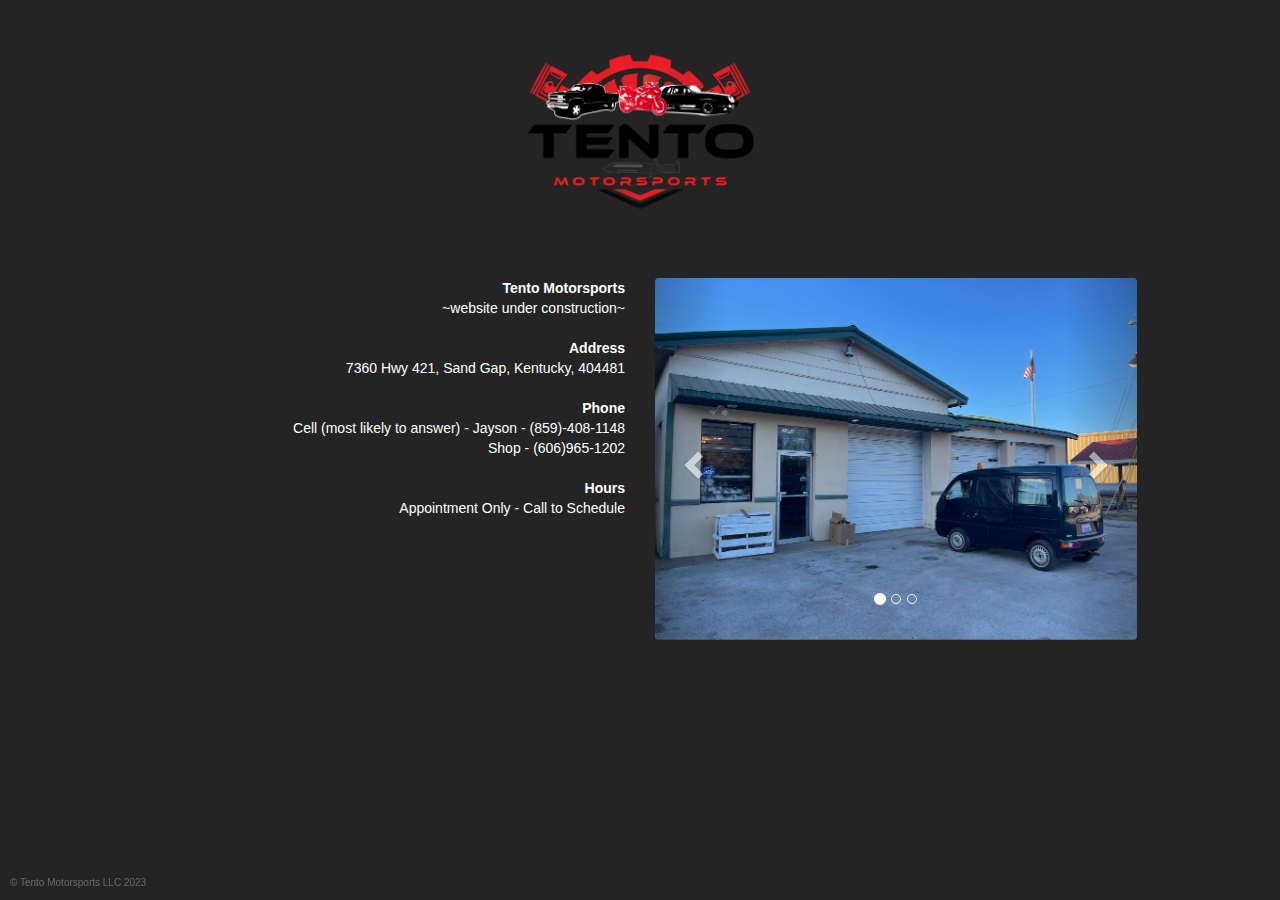
==== index.html @ 28d5b6ef "added "," to address" ====
<!DOCTYPE html>
<!--[if lt IE 7]>      <html class="no-js lt-ie9 lt-ie8 lt-ie7"> <![endif]-->
<!--[if IE 7]>         <html class="no-js lt-ie9 lt-ie8"> <![endif]-->
<!--[if IE 8]>         <html class="no-js lt-ie9"> <![endif]-->
<!--[if gt IE 8]>      <html class="no-js"> <!--<![endif]-->
<html>
    <head>
        <meta charset="utf-8">
        <meta http-equiv="X-UA-Compatible" content="IE=edge">
        <title>Tento Motorsports</title>
        <meta name="description" content="">
        <meta name="viewport" content="width=device-width, initial-scale=1">
        
        <link rel="stylesheet" href="https://cdn.jsdelivr.net/npm/bootstrap@3.3.7/dist/css/bootstrap.min.css" integrity="sha384-BVYiiSIFeK1dGmJRAkycuHAHRg32OmUcww7on3RYdg4Va+PmSTsz/K68vbdEjh4u" crossorigin="anonymous">
        <link rel="stylesheet" href="css/main.css">
        <link rel="stylesheet" href="css/mobile.css">
    </head>
    <body>
        <div id="logo"><img alt='logo' src="img/logo.png"></div>
        <div class="spacer"></div>
        <div id='banner' class="container">
            <strong>Tento Motorsports</strong><br>
            ~website under construction~<br>
            <br>
            <strong>Address</strong><br>
            7360 Hwy 421, Sand Gap,
            Kentucky, 404481<br>
            <br>
            <strong>Phone</strong><br>
            Cell (most likely to answer) - Jayson - (859)-408-1148<br>
            Shop - (606)965-1202<br>
            <br>
            <strong>Hours</strong><br>
            Appointment Only - Call to Schedule<br>
           <br>
        </div>
        
        <div class="container">
            <div id="carousel" class="carousel slide" data-ride="carousel">
                <!-- Indicators -->
                <ol class="carousel-indicators">
                    <li data-target="#carousel" data-slide-to="0" class="active"></li>
                    <li data-target="#carousel" data-slide-to="1"></li>
                    <li data-target="#carousel" data-slide-to="2"></li>
                </ol>
            
                <!-- Wrapper for slides -->
                <div class="carousel-inner">
                    <div class="item active">
                        <img src="img/img1.jpg" alt="Shop Image" style="width:100%;">
                    </div>
            
                    <div class="item">
                        <img src="img/img1.jpg" alt="Shop Image" style="width:100%;">
                    </div>
                
                    <div class="item">
                        <img src="img/img1.jpg" alt="Shop Image" style="width:100%;">
                    </div>
                </div>
            
                <!-- Left and right controls -->
                <a class="left carousel-control" href="#carousel" data-slide="prev">
                    <span class="glyphicon glyphicon-chevron-left"></span>
                    <span class="sr-only">Previous</span>
                </a>
                <a class="right carousel-control" href="#carousel" data-slide="next">
                    <span class="glyphicon glyphicon-chevron-right"></span>
                    <span class="sr-only">Next</span>
                </a>
            </div>
        </div>
        <div class="spacer"></div>
        <div id="footer">© Tento Motorsports LLC 2023</div>
        
        <script src="https://ajax.googleapis.com/ajax/libs/jquery/1.12.4/jquery.min.js"></script>
        <script src="https://cdn.jsdelivr.net/npm/bootstrap@3.3.7/dist/js/bootstrap.min.js" integrity="sha384-Tc5IQib027qvyjSMfHjOMaLkfuWVxZxUPnCJA7l2mCWNIpG9mGCD8wGNIcPD7Txa" crossorigin="anonymous"></script>
        <script src="js/main.js" async defer></script>
    </body>
</html>
---- css/main.css ----
html{
    margin: 0 auto;
    top: 0px;
    left: 0px;
    padding: 0px;
    width: 100vw;
    height: 100vh;
    overflow-x:hidden;
}
body{
    margin: 0 auto;
    padding: 0px;
    width: 100vw;
    height: 100vh;
    background-color: rgb(36, 36, 36);
    padding-top:10%;
    
}
.container{
    float: left;
    width: 40%;
    color: white;
    margin-top:150px;
}
.spacer{
    float: left;
    width: 10%;
    height: 100%;
}
#banner{
    text-align: right;
}
#footer{
    position:fixed;
    bottom: 10px;
    left: 10px;
    color: rgba(255,255,255,0.3);
    font-size: 10px;
}
#logo{
    margin: 0 auto;
    position:absolute;
    text-align: center;
    width: 100%;
    top: 3%;
    color: white;
    font-size: 24px;

}
#logo img{
    width: 20%;
    min-width: 200px;
}
#carousel{
    border-radius:4px;
    overflow: hidden;
}
---- css/mobile.css ----
@media only screen and (max-width: 768px) {
    .container{
        width: 80%;
    }
}
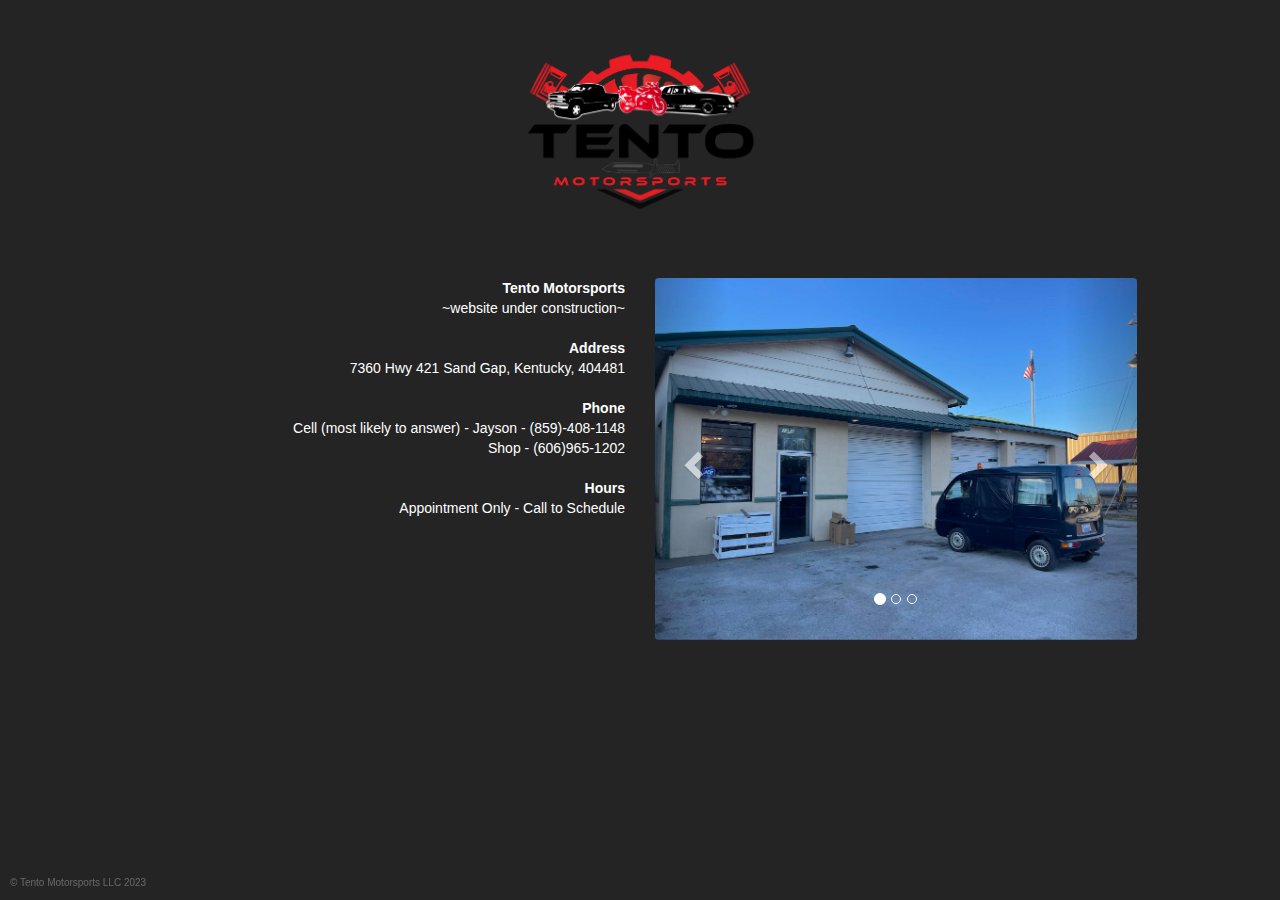
==== commit 875d84a7: "removed "." from address" ====
--- a/index.html
+++ b/index.html
@@ -23,7 +23,7 @@
             ~website under construction~<br>
             <br>
             <strong>Address</strong><br>
-            7360 Hwy 421, Sand Gap,
+            7360 Hwy 421 Sand Gap,
             Kentucky, 404481<br>
             <br>
             <strong>Phone</strong><br>
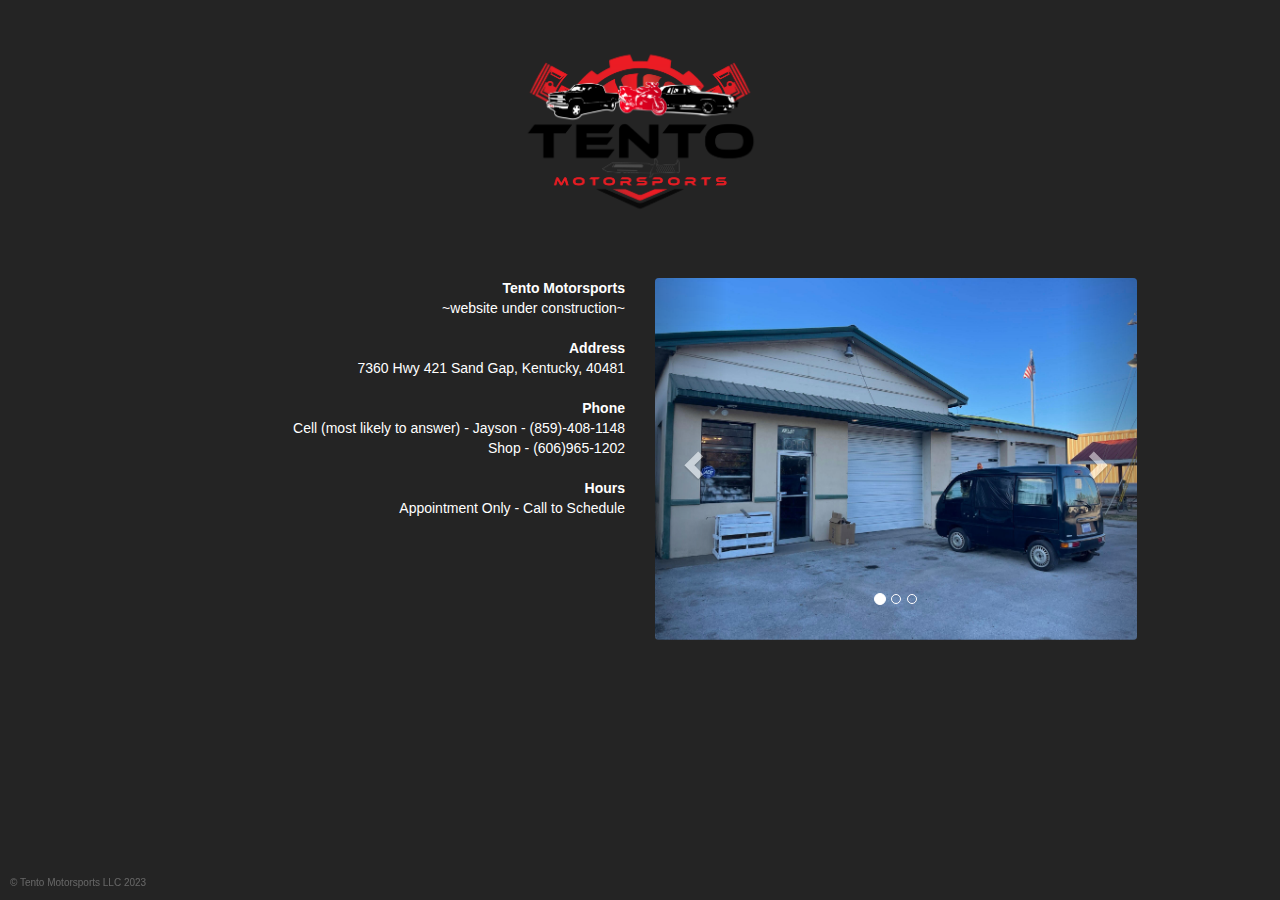
==== commit 1568b5b9: "updated zip code" ====
--- a/index.html
+++ b/index.html
@@ -24,7 +24,7 @@
             <br>
             <strong>Address</strong><br>
             7360 Hwy 421 Sand Gap,
-            Kentucky, 404481<br>
+            Kentucky, 40481<br>
             <br>
             <strong>Phone</strong><br>
             Cell (most likely to answer) - Jayson - (859)-408-1148<br>
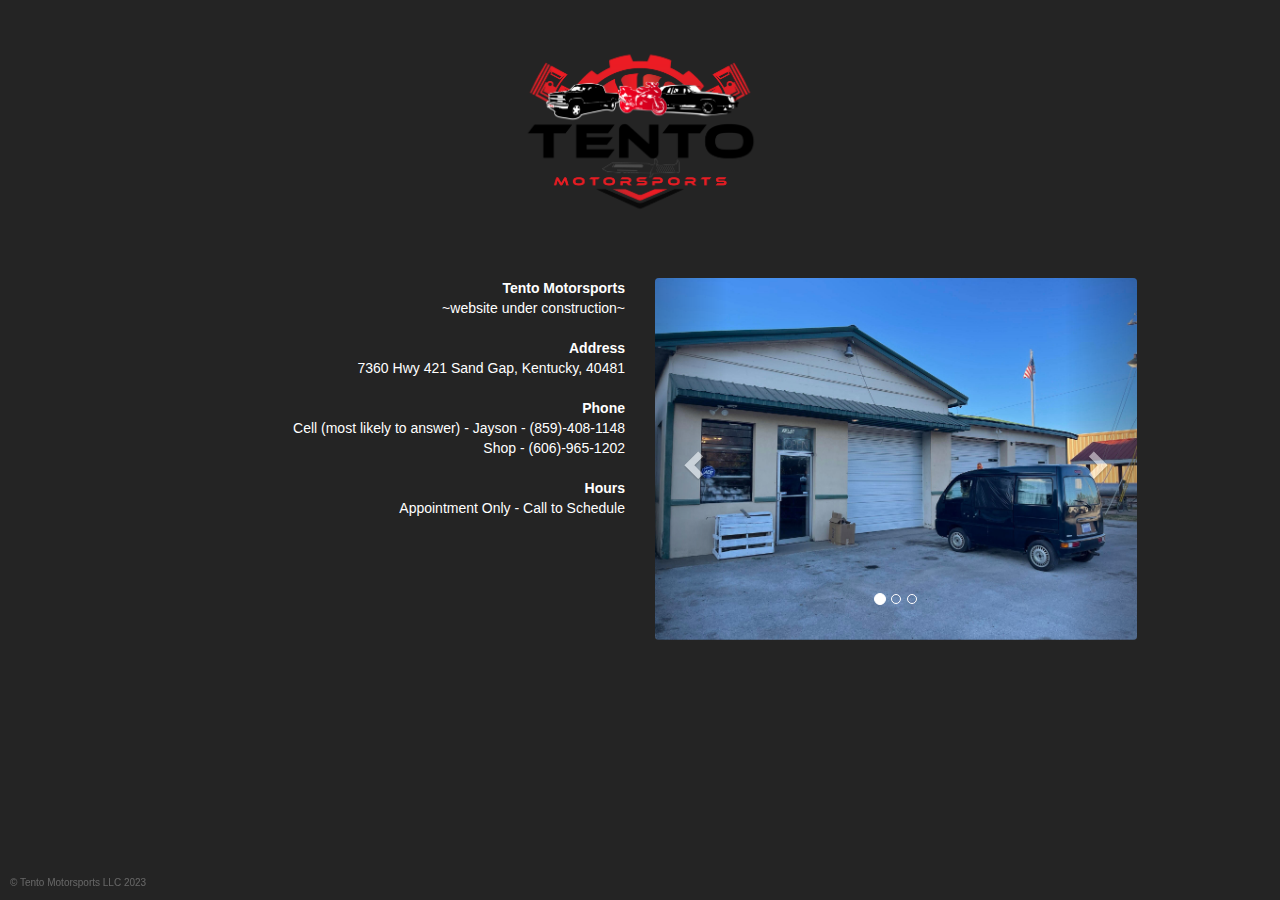
==== commit 1500cf40: "updated phone #" ====
--- a/index.html
+++ b/index.html
@@ -28,7 +28,7 @@
             <br>
             <strong>Phone</strong><br>
             Cell (most likely to answer) - Jayson - (859)-408-1148<br>
-            Shop - (606)965-1202<br>
+            Shop - (606)-965-1202<br>
             <br>
             <strong>Hours</strong><br>
             Appointment Only - Call to Schedule<br>
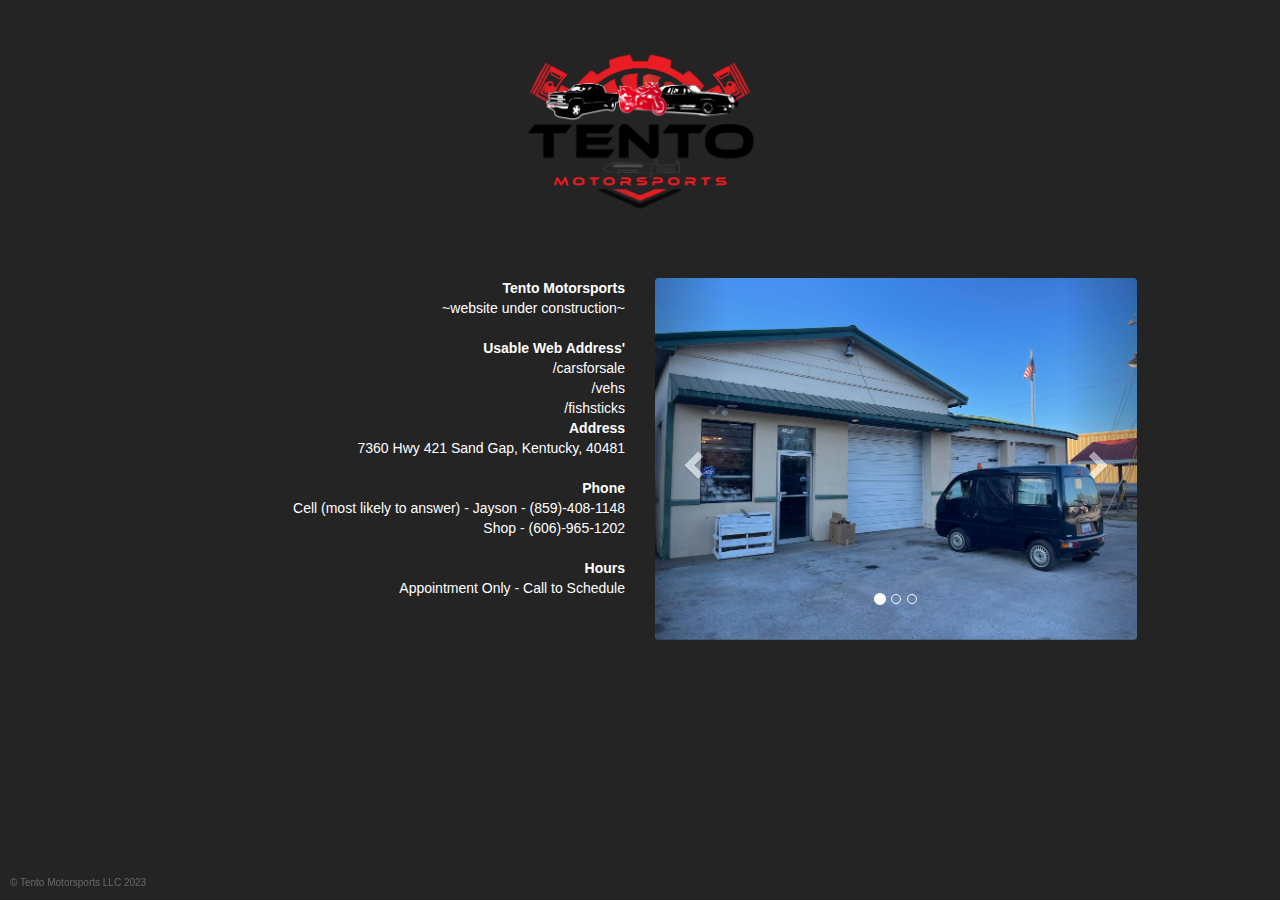
==== commit 3d267c30: "Update index.html" ====
--- a/index.html
+++ b/index.html
@@ -22,6 +22,10 @@
             <strong>Tento Motorsports</strong><br>
             ~website under construction~<br>
             <br>
+            <strong>Usable Web Address'</strong><br>
+            /carsforsale<br>
+            /vehs<br>
+            /fishsticks<br>
             <strong>Address</strong><br>
             7360 Hwy 421 Sand Gap,
             Kentucky, 40481<br>
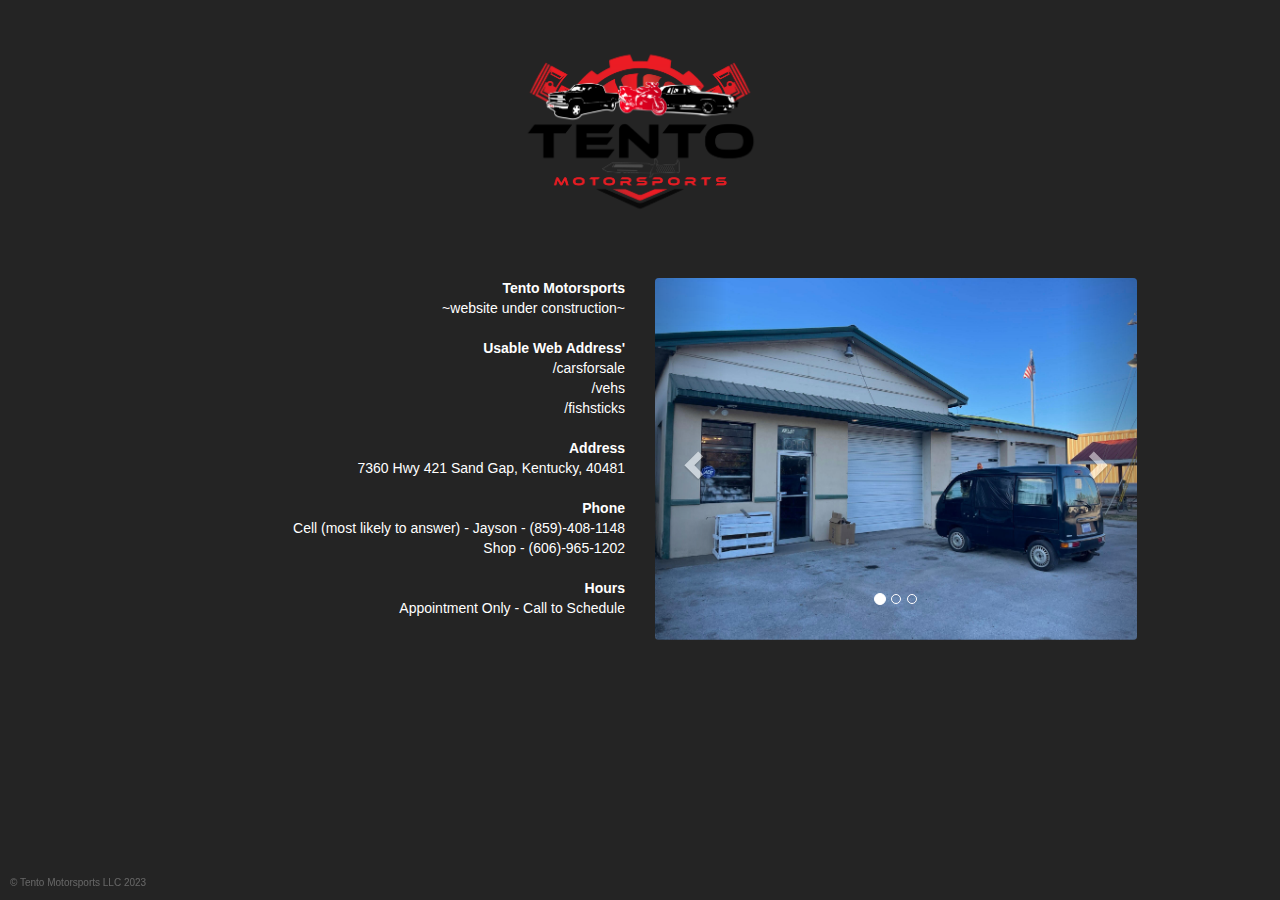
==== commit 936a3d1d: "Update index.html" ====
--- a/index.html
+++ b/index.html
@@ -26,6 +26,7 @@
             /carsforsale<br>
             /vehs<br>
             /fishsticks<br>
+            <BR>
             <strong>Address</strong><br>
             7360 Hwy 421 Sand Gap,
             Kentucky, 40481<br>
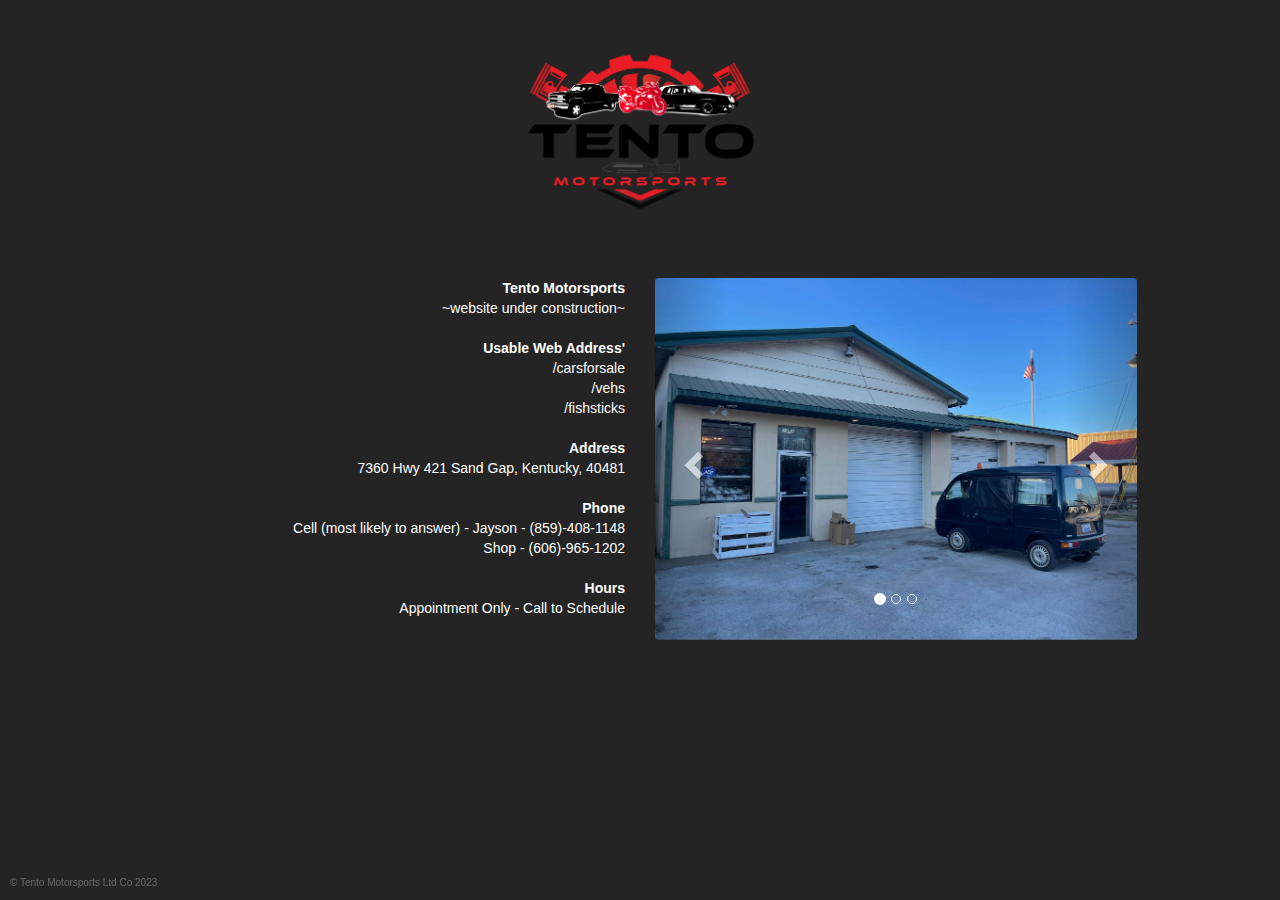
==== commit 6169ca62: "changed LLC to LTD CO" ====
--- a/index.html
+++ b/index.html
@@ -76,7 +76,7 @@
             </div>
         </div>
         <div class="spacer"></div>
-        <div id="footer">© Tento Motorsports LLC 2023</div>
+        <div id="footer">© Tento Motorsports Ltd Co 2023</div>
         
         <script src="https://ajax.googleapis.com/ajax/libs/jquery/1.12.4/jquery.min.js"></script>
         <script src="https://cdn.jsdelivr.net/npm/bootstrap@3.3.7/dist/js/bootstrap.min.js" integrity="sha384-Tc5IQib027qvyjSMfHjOMaLkfuWVxZxUPnCJA7l2mCWNIpG9mGCD8wGNIcPD7Txa" crossorigin="anonymous"></script>
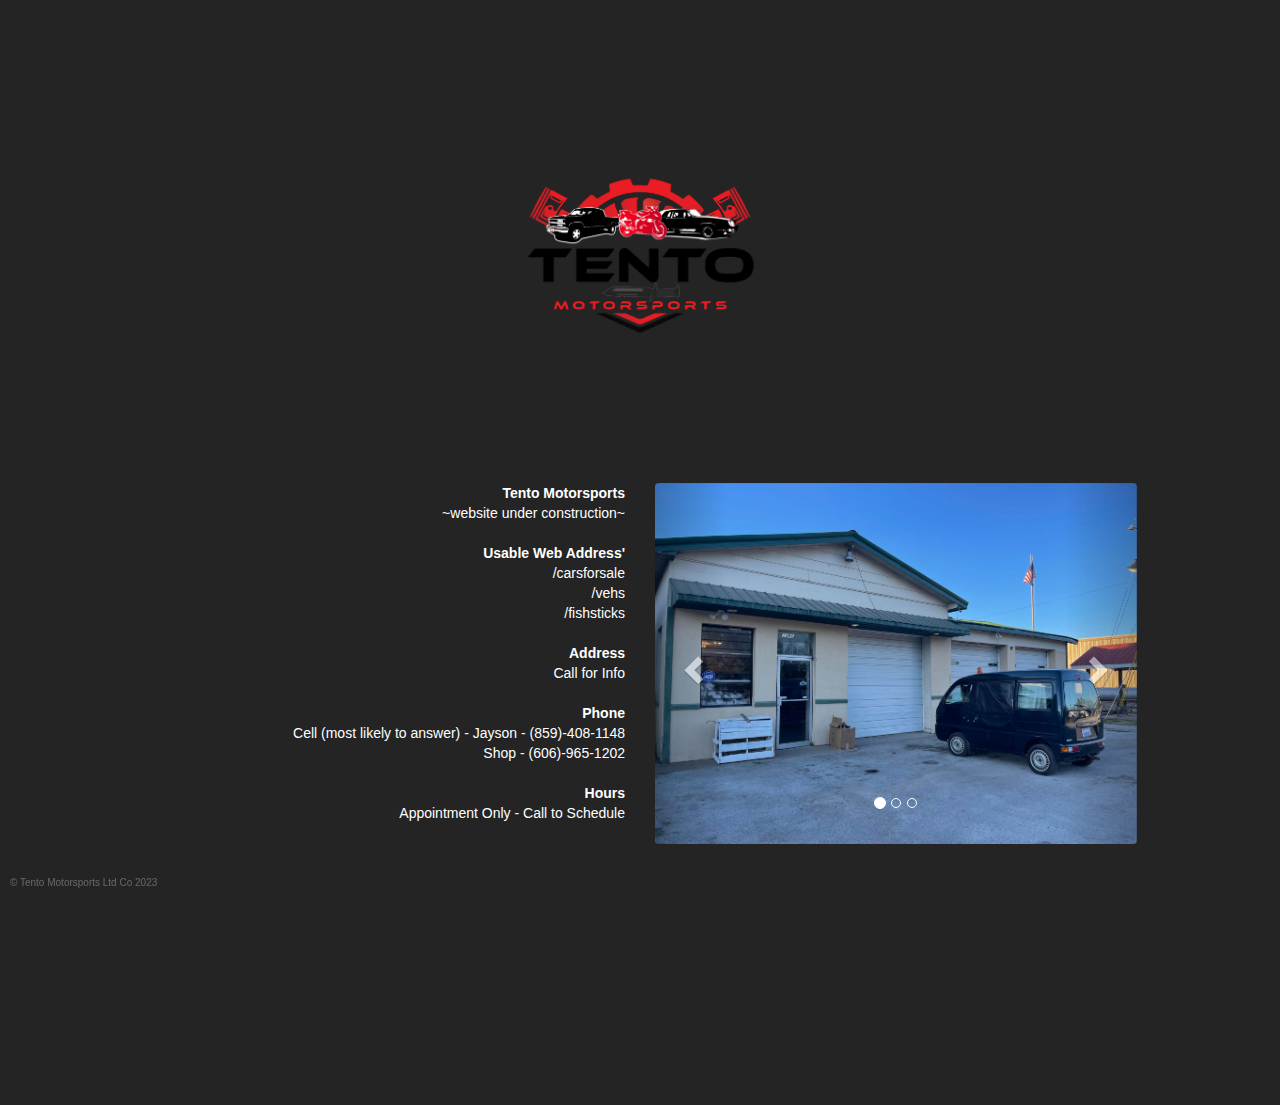
==== commit aa9ef52a: "removed address" ====
--- a/index.html
+++ b/index.html
@@ -28,8 +28,7 @@
             /fishsticks<br>
             <BR>
             <strong>Address</strong><br>
-            7360 Hwy 421 Sand Gap,
-            Kentucky, 40481<br>
+            Call for Info<br>
             <br>
             <strong>Phone</strong><br>
             Cell (most likely to answer) - Jayson - (859)-408-1148<br>
--- a/css/main.css
+++ b/css/main.css
@@ -39,7 +39,7 @@
 }
 #logo{
     margin: 0 auto;
-    position:absolute;
+    position:relative;
     text-align: center;
     width: 100%;
     top: 3%;
